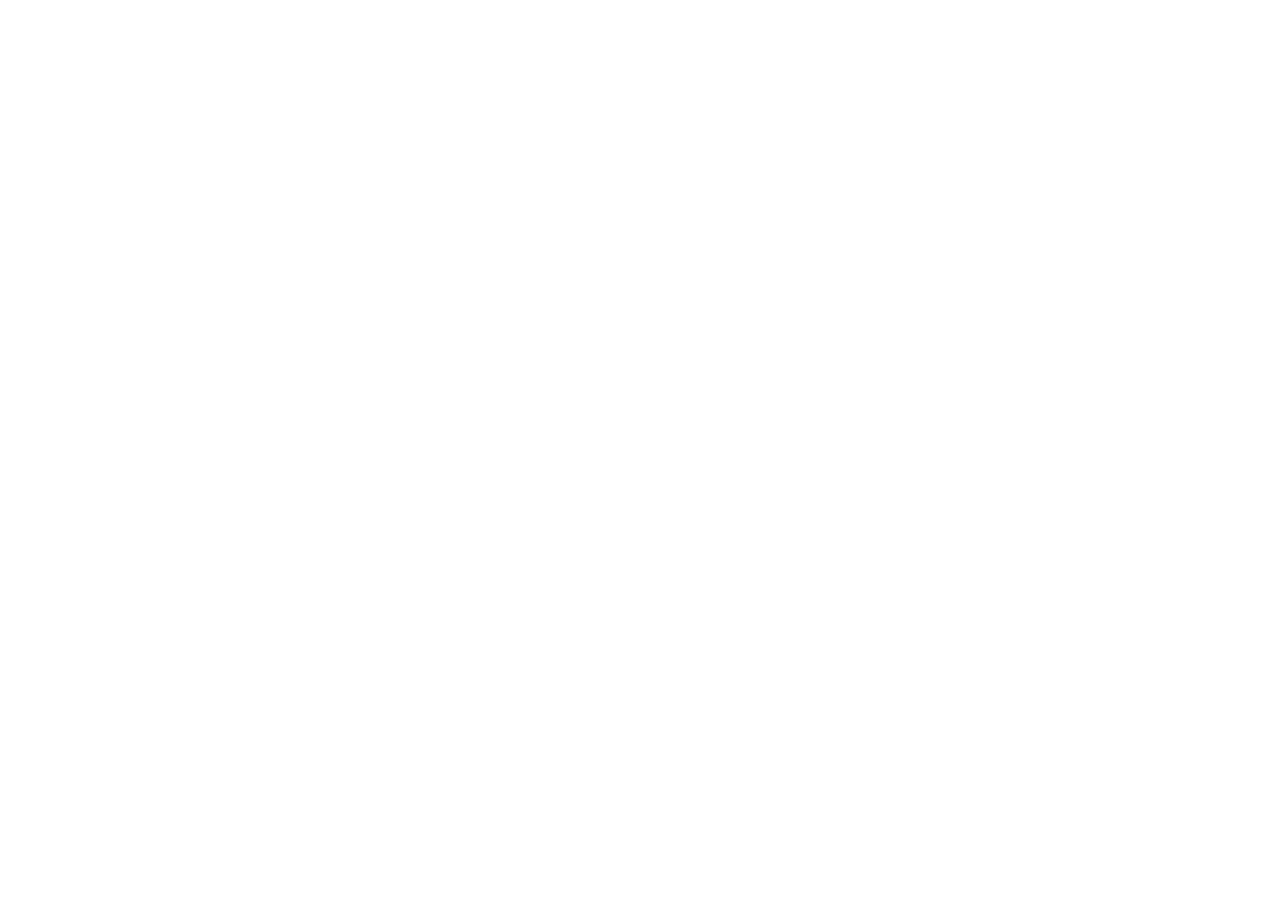
==== index.html @ 04698916 "initialize files" ====
<!DOCTYPE html>
<html>
  <head>
    <link rel="stylesheet" href="css/bootstrap.css">
    <link rel="stylesheet" href="css/styles.css">
    <script type="text/javascript" src="js/jquery-1.12.0.js"></script>
    <script type="text/javascript" src="js/scripts.js"></script>
    <title></title>
  </head>
  <body>

  </body>
</html>
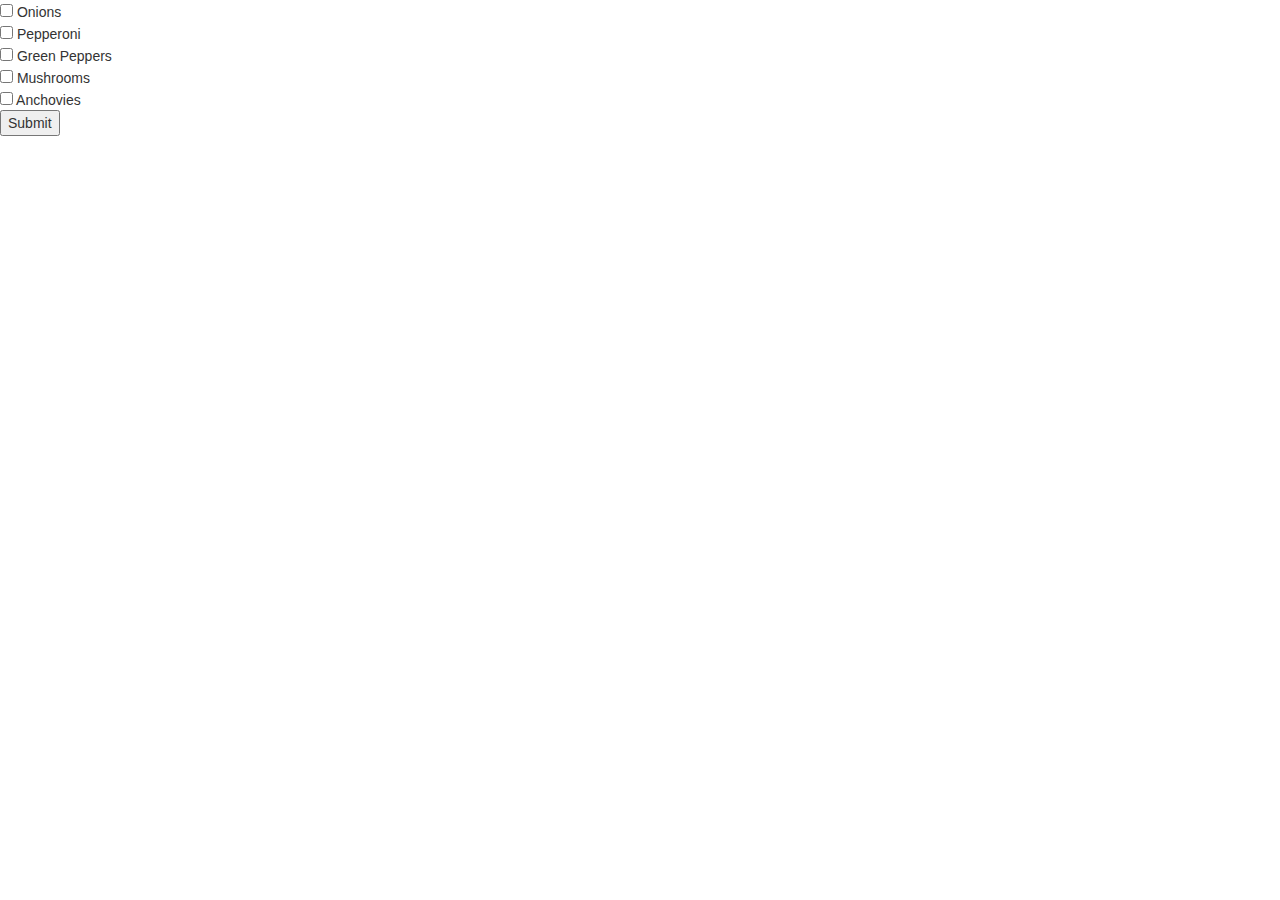
==== commit 7fd46502: "Add toppingAdder function with passing specs haaaahhhaahahah life is sweet and wonderful" ====
--- a/index.html
+++ b/index.html
@@ -5,9 +5,16 @@
     <link rel="stylesheet" href="css/styles.css">
     <script type="text/javascript" src="js/jquery-1.12.0.js"></script>
     <script type="text/javascript" src="js/scripts.js"></script>
-    <title></title>
+    <title>Mountain High Pizza Pie</title>
   </head>
   <body>
-
+    <form class="pizza-form">
+      <input type="checkbox" name="onions" value="onions"> Onions<br>
+      <input type="checkbox" name="pepperoni" value="pepperoni"> Pepperoni<br>
+      <input type="checkbox" name="peppers" value="peppers"> Green Peppers<br>
+      <input type="checkbox" name="mushrooms" value="mushrooms"> Mushrooms<br>
+      <input type="checkbox" name="anchovies" value="anchovies"> Anchovies<br>
+      <input type="submit" value="Submit">
+    </form>
   </body>
 </html>
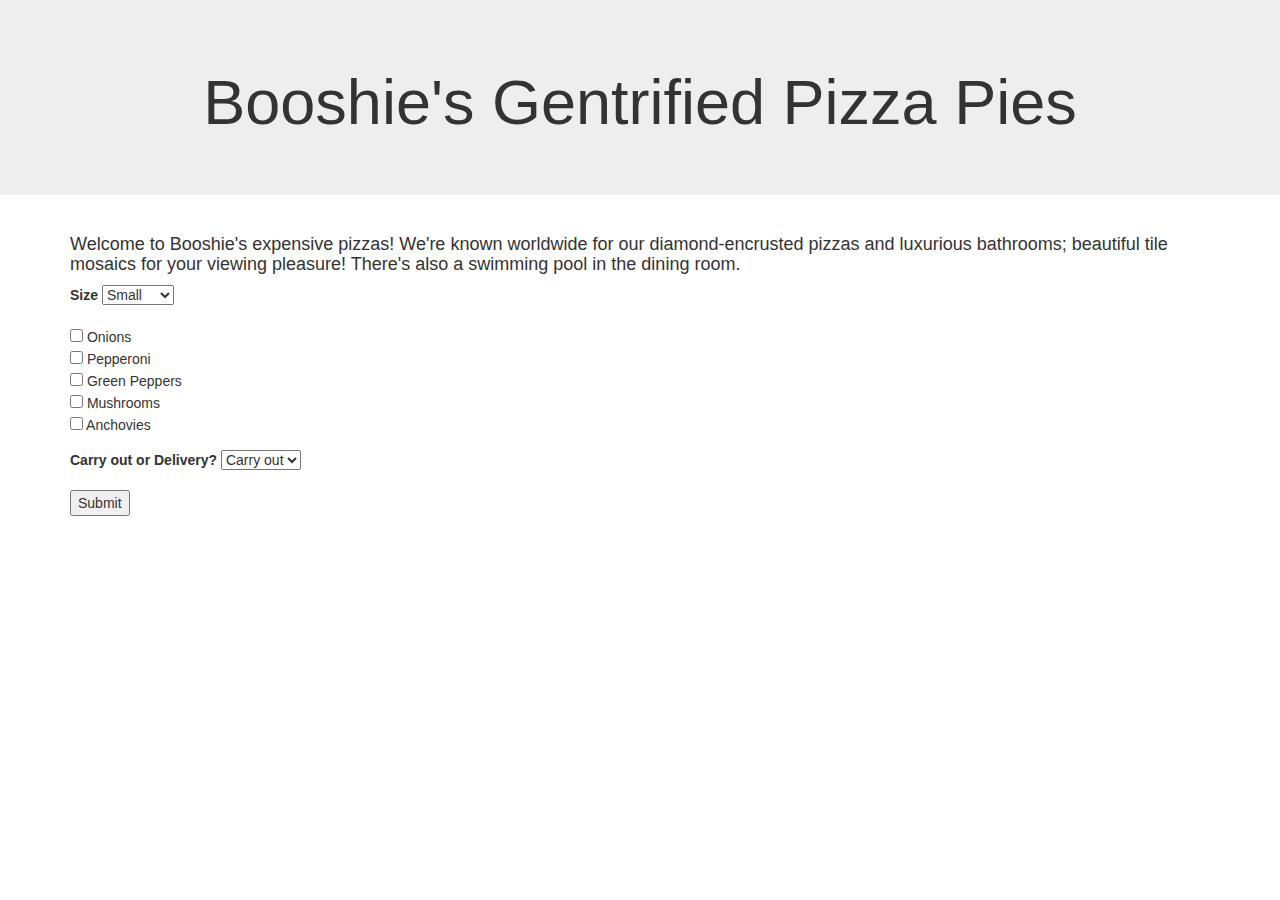
==== commit e9a50b7e: "add html form and working checkboxes" ====
--- a/index.html
+++ b/index.html
@@ -5,16 +5,49 @@
     <link rel="stylesheet" href="css/styles.css">
     <script type="text/javascript" src="js/jquery-1.12.0.js"></script>
     <script type="text/javascript" src="js/scripts.js"></script>
-    <title>Mountain High Pizza Pie</title>
+    <title>Pricey's Pizzas</title>
   </head>
   <body>
-    <form class="pizza-form">
-      <input type="checkbox" name="onions" value="onions"> Onions<br>
-      <input type="checkbox" name="pepperoni" value="pepperoni"> Pepperoni<br>
-      <input type="checkbox" name="peppers" value="peppers"> Green Peppers<br>
-      <input type="checkbox" name="mushrooms" value="mushrooms"> Mushrooms<br>
-      <input type="checkbox" name="anchovies" value="anchovies"> Anchovies<br>
-      <input type="submit" value="Submit">
-    </form>
+    <div class="jumbotron">
+      <h1>Booshie's Gentrified Pizza Pies</h1>
+    </div>
+<div class="container">
+  <h4>Welcome to Booshie's expensive pizzas!  We're known worldwide for our diamond-encrusted pizzas and luxurious bathrooms; beautiful tile mosaics for your viewing pleasure!  There's also a swimming pool in the dining room.</h4>
+  <div class="row"> <!--row-->
+    <div class="col-xs-8"> <!--column 1-->
+      <form class="pizza-form">
+        <div class="form-group"><!--size-->
+          <label for="pizza-size">Size</label>
+          <select id="pizza-size">
+            <option value="small">Small</option>
+            <option value="medium">Medium</option>
+            <option value="large">Large</option>
+          </select>
+        </div><!--size end-->
+        <div class="form-group"> <!--checkbox-->
+          <input type="checkbox" name="topping" value="onions" id="onions"> Onions<br>
+          <input type="checkbox" name="topping" value="pepperoni" id="pepperoni"> Pepperoni<br>
+          <input type="checkbox" name="topping" value="peppers" id=" peppers"> Green Peppers<br>
+          <input type="checkbox" name="topping" value="mushrooms" id="mushrooms"> Mushrooms<br>
+          <input type="checkbox" name="topping" value="anchovies" id="anchovies"> Anchovies<br>
+
+        </div> <!--checkbox end-->
+        <div class="form-group">
+          <label for="delivery-option">Carry out or Delivery?</label>
+          <select id="delivery-option">
+            <option value="carry-out">Carry out</option>
+            <option value="delivery">Delivery</option>
+          </select>
+        </div>
+        <input type="submit" value="Submit">
+      </form>
+    </div> <!--column 1 end-->
+    <div class="col-xs-4 result"> <!--column 2-->
+
+    </div> <!--column 2 end-->
+  </div> <!--row end-->
+</div>
+
+
   </body>
 </html>
--- a/css/styles.css
+++ b/css/styles.css
@@ -0,0 +1,3 @@
+.jumbotron {
+  text-align: center;
+}
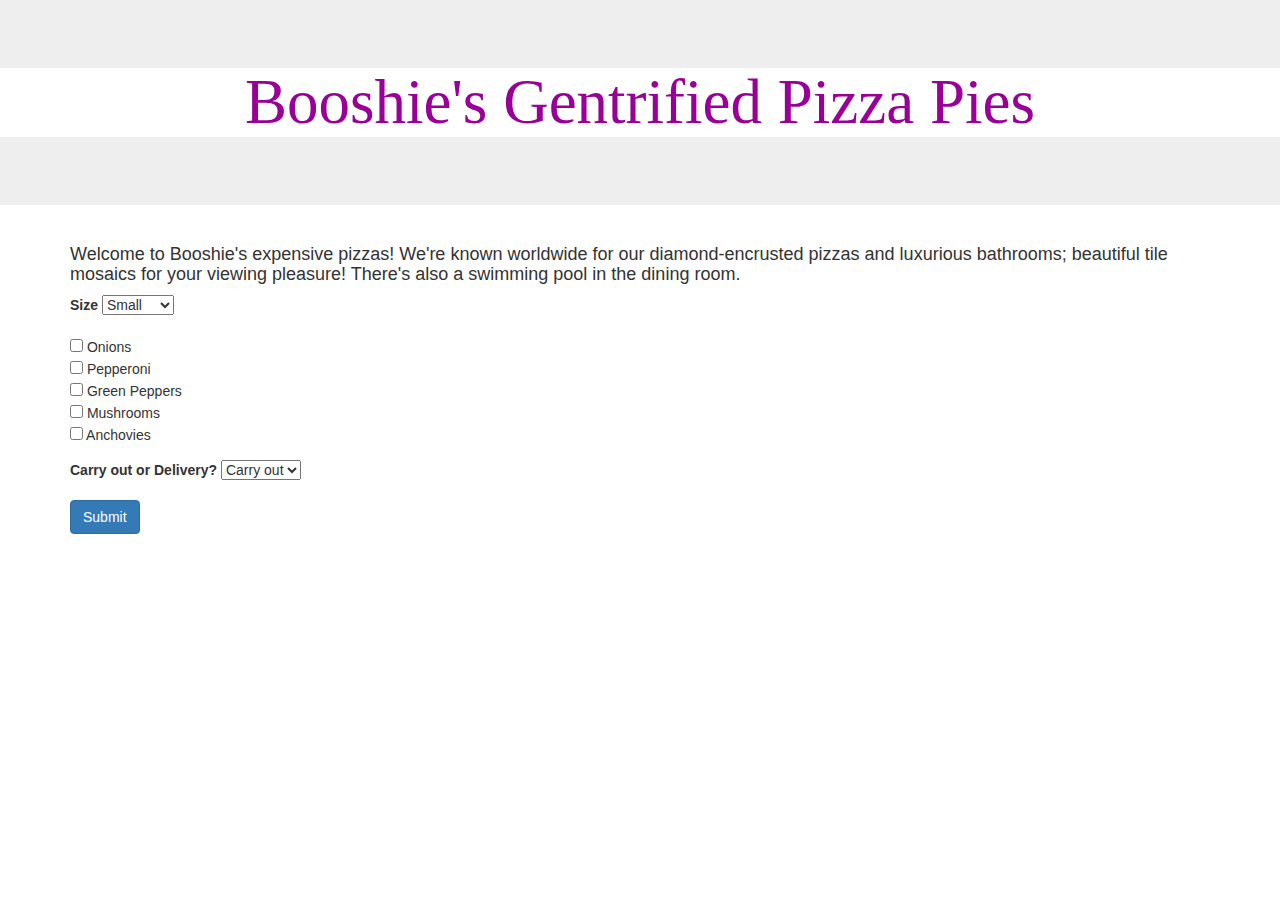
==== commit bb98ab1e: "fix checkboxes" ====
--- a/index.html
+++ b/index.html
@@ -9,12 +9,14 @@
   </head>
   <body>
     <div class="jumbotron">
-      <h1>Booshie's Gentrified Pizza Pies</h1>
+      <div class="jumbotext">
+        <h1>Booshie's Gentrified Pizza Pies</h1>
+      </div>
     </div>
 <div class="container">
   <h4>Welcome to Booshie's expensive pizzas!  We're known worldwide for our diamond-encrusted pizzas and luxurious bathrooms; beautiful tile mosaics for your viewing pleasure!  There's also a swimming pool in the dining room.</h4>
   <div class="row"> <!--row-->
-    <div class="col-xs-8"> <!--column 1-->
+    <div class="col-xs-7"> <!--column 1-->
       <form class="pizza-form">
         <div class="form-group"><!--size-->
           <label for="pizza-size">Size</label>
@@ -24,7 +26,8 @@
             <option value="large">Large</option>
           </select>
         </div><!--size end-->
-        <div class="form-group"> <!--checkbox-->
+
+        <div class="form-group" id="checkboxes"> <!--checkbox-->
           <input type="checkbox" name="topping" value="onions" id="onions"> Onions<br>
           <input type="checkbox" name="topping" value="pepperoni" id="pepperoni"> Pepperoni<br>
           <input type="checkbox" name="topping" value="peppers" id=" peppers"> Green Peppers<br>
@@ -39,10 +42,10 @@
             <option value="delivery">Delivery</option>
           </select>
         </div>
-        <input type="submit" value="Submit">
+        <button type="submit" class="btn btn-primary" name="button">Submit</button>
       </form>
     </div> <!--column 1 end-->
-    <div class="col-xs-4 result"> <!--column 2-->
+    <div class="col-xs-5 result"> <!--column 2-->
 
     </div> <!--column 2 end-->
   </div> <!--row end-->
--- a/css/styles.css
+++ b/css/styles.css
@@ -1,3 +1,13 @@
 .jumbotron {
   text-align: center;
+  background-image: url(http://dl.glitter-graphics.com/pub/2428/2428040mr3hlm8axb.jpg);
+  color: #990098;
 }
+
+.jumbotext {
+  background-color: white;
+  margin-top: 20px;
+  margin-bottom: 20px;
+  font-family: cursive;
+  font-weight: bolder;
+}
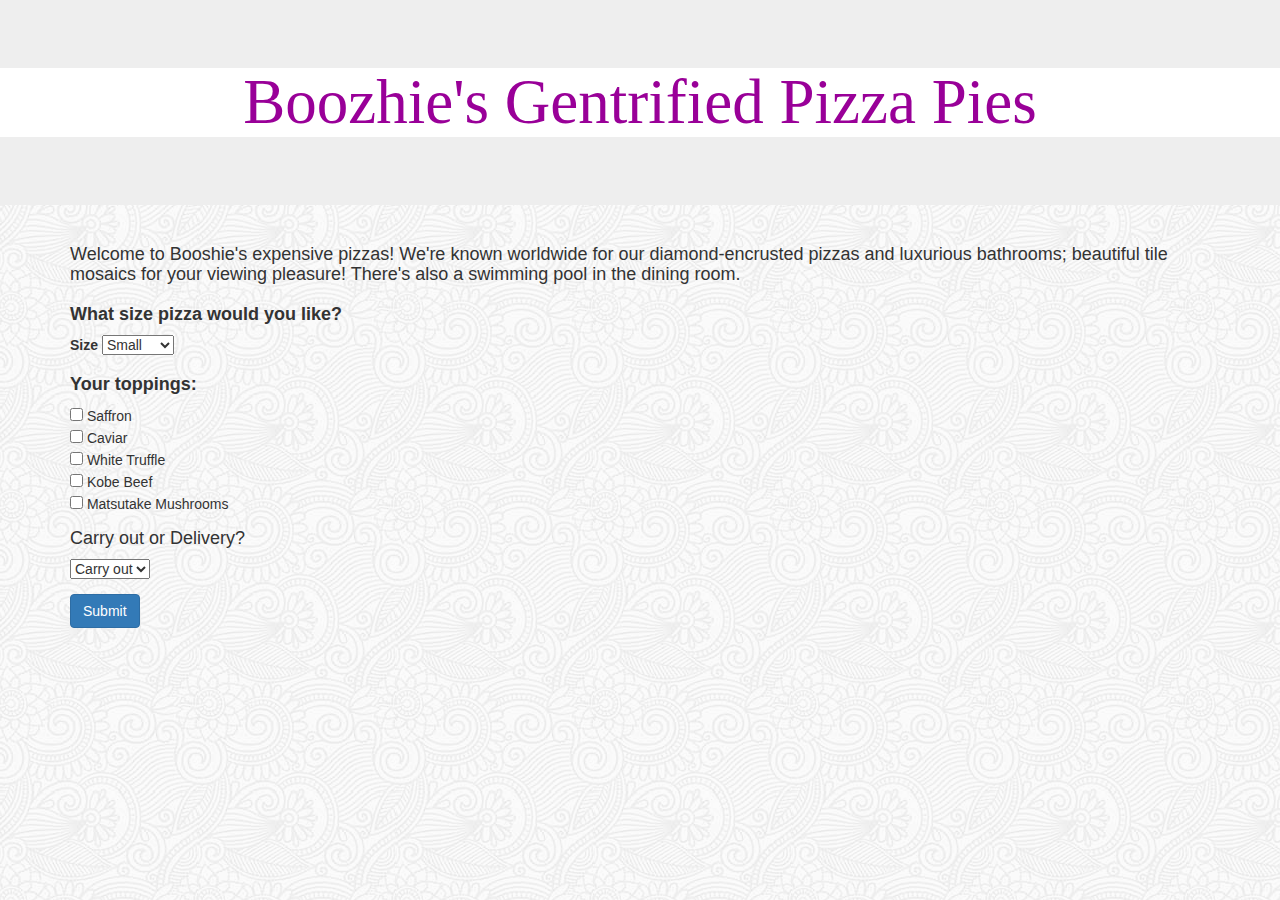
==== commit 6ecfe834: "add stylings and change names of toppings" ====
--- a/index.html
+++ b/index.html
@@ -10,7 +10,7 @@
   <body>
     <div class="jumbotron">
       <div class="jumbotext">
-        <h1>Booshie's Gentrified Pizza Pies</h1>
+        <h1>Boozhie's Gentrified Pizza Pies</h1>
       </div>
     </div>
 <div class="container">
@@ -19,6 +19,9 @@
     <div class="col-xs-7"> <!--column 1-->
       <form class="pizza-form">
         <div class="form-group"><!--size-->
+          <h4>
+            <strong>What size pizza would you like?</strong>
+          </h4>
           <label for="pizza-size">Size</label>
           <select id="pizza-size">
             <option value="small">Small</option>
@@ -28,15 +31,19 @@
         </div><!--size end-->
 
         <div class="form-group" id="checkboxes"> <!--checkbox-->
-          <input type="checkbox" name="topping" value="onions" id="onions"> Onions<br>
-          <input type="checkbox" name="topping" value="pepperoni" id="pepperoni"> Pepperoni<br>
-          <input type="checkbox" name="topping" value="peppers" id=" peppers"> Green Peppers<br>
-          <input type="checkbox" name="topping" value="mushrooms" id="mushrooms"> Mushrooms<br>
-          <input type="checkbox" name="topping" value="anchovies" id="anchovies"> Anchovies<br>
+          <h4>
+            <strong>Your toppings:</strong>
+          </h4>
+          <input type="checkbox" name="topping" value="saffron" id="saffron"> Saffron<br>
+          <input type="checkbox" name="topping" value="caviar" id="caviar"> Caviar<br>
+          <input type="checkbox" name="topping" value="truffle" id=" truffle"> White Truffle<br>
+          <input type="checkbox" name="topping" value="kobe beef" id="kobe"> Kobe Beef<br>
+          <input type="checkbox" name="topping" value="matsutake mushrooms" id="mushrooms"> Matsutake Mushrooms <br>
 
         </div> <!--checkbox end-->
         <div class="form-group">
-          <label for="delivery-option">Carry out or Delivery?</label>
+          <h4>Carry out or Delivery?</h4>
+
           <select id="delivery-option">
             <option value="carry-out">Carry out</option>
             <option value="delivery">Delivery</option>
@@ -45,8 +52,8 @@
         <button type="submit" class="btn btn-primary" name="button">Submit</button>
       </form>
     </div> <!--column 1 end-->
-    <div class="col-xs-5 result"> <!--column 2-->
-
+    <div class="col-xs-5" id="result"> <!--column 2-->
+      <h3>Your order: a <span class="result"></span></h3>
     </div> <!--column 2 end-->
   </div> <!--row end-->
 </div>
--- a/css/styles.css
+++ b/css/styles.css
@@ -11,3 +11,12 @@
   font-family: cursive;
   font-weight: bolder;
 }
+
+body {
+  background-image: url("../symphony.png");
+
+}
+
+#result {
+  display: none;
+}
